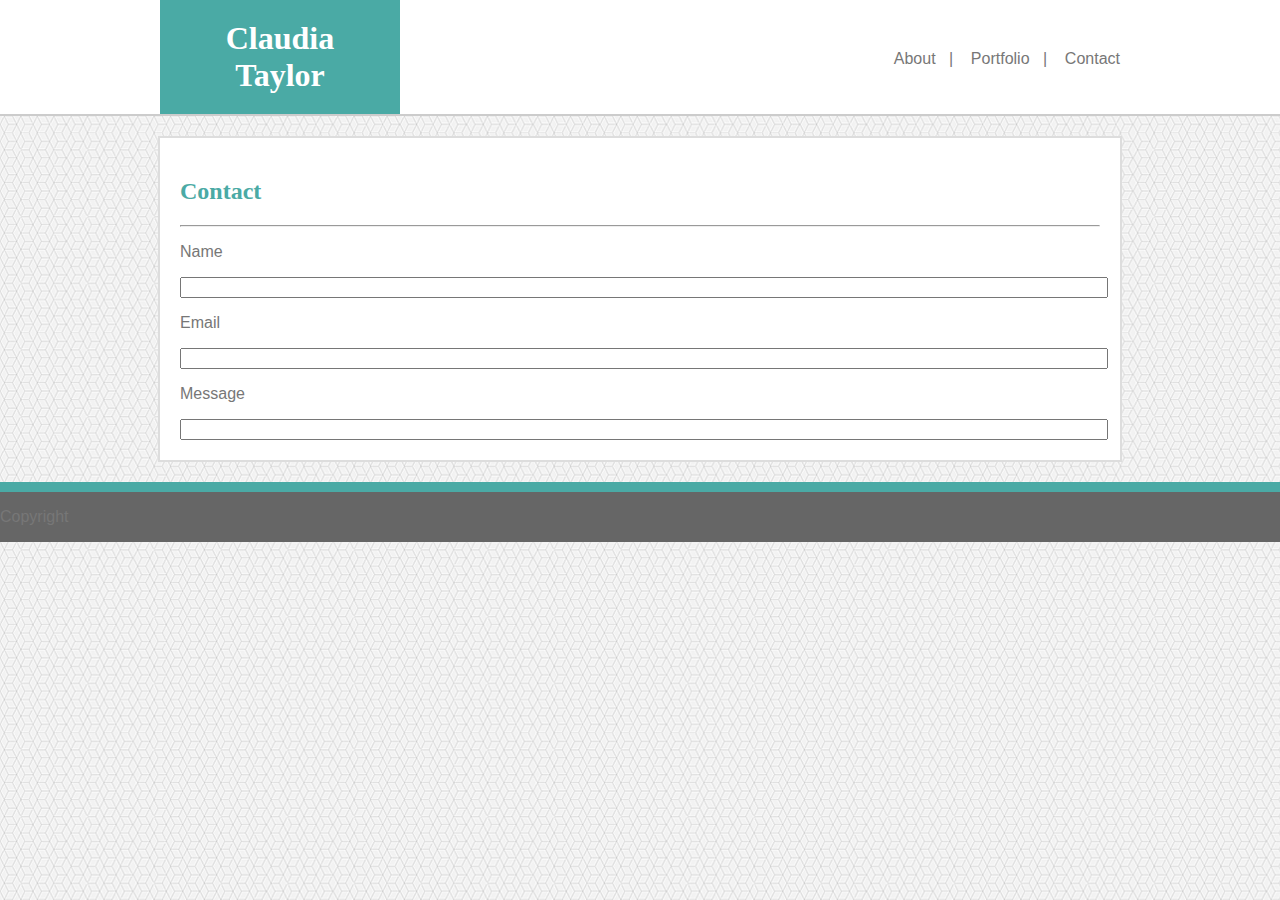
==== contact.html @ 41745bc1 "initial site files" ====
<!DOCTYPE html>
<html>
    <head>
        <title>Claudia Taylor | Portfolio</title>
        <link rel="stylesheet" type="text/css" href="assets/css/style.css">
    </head>
    <body>
        <div class="header">
            <div class="innerheader">
                <h1 class="name">Claudia Taylor</h1>
                <div class="menucontainer">
                    <ul class="menu">
                        <li><a href="index.html">About&nbsp;&nbsp;&nbsp;|</a></li>
                        <li><a href="portfolio.html">&nbsp;&nbsp;&nbsp;Portfolio&nbsp;&nbsp;&nbsp;|</a></li>
                        <li><a href="contact.html">&nbsp;&nbsp;&nbsp;Contact</a></li>
                    </ul>
                </div>
            </div>
        </div>
        <div class="main">
            <h2>Contact</h2>
            <hr />
            <form id="contactform">
                <p>Name</p>
                <input name="name" type="text">
                <p>Email</p>
                <input name="email" type="email">
                <p>Message</p>
                <input name="name" type="text">
            </form>
                      
        </div>
        <div class="footer">
            <p>Copyright</p>
        </div>
    </body>
</html>
---- assets/css/style.css ----
h1,h2,h3,h4,h5,h6 {
    font-family: 'Georgia', Times, Times New Roman, serif;
}

h1 {
    color:white;
}

h2 {
    color: #4aaaa5;
}

body {
    font-family: 'Arial', 'Helvetica Neue', Helvetica, sans-serif;
    color: #777777;
    background-image: url("../images/background.png");
    background-color:#cccccc;
    margin: 0;
}

.header {
    float: left;
    margin: 0px 0px 20px 0px;
    padding: 0px;
    background-color: #ffffff;
    border: solid #cccccc;
    border-width: 0px 0px 2px 0px;
    width: 100%;
}

.innerheader {
    margin: 0px;
    padding: 0px;
    width:960px;
    margin: 0 auto;
}

.name {
    margin: 0px;
    background-color: #4aaaa5;
    padding: 20px 20px 20px 20px;
    text-align: center;
    width: 200px;
    float: left;
}

.menucontainer {
    padding-top: 50px;
}

.menu {
    list-style-type: none;
    margin: 0;
    padding: 0;
    float: right;
}

.menu li {
    display: inline;
}

.menu a {
    text-decoration: none;
    color: #777777;
}

.main {
    width:920px;
    background-color: #ffffff;
    margin: 0 auto;
    clear: both;
    padding: 20px;
    border: 2px solid #dddddd;
}

#profilepic {
    float: left;
    height: 200px;
    margin: 0px 20px 20px 0px;
}

.footer {
    float: left;
    background-color: #666666;
    border: solid #4aaaa5;
    border-width: 10px 0px 0px 0px;
    margin: 20px 0px 0px 0px;
    width: 100%
   
}

.portfolioimg {
    width: 30%;
}

#contactform {

}

#contactform input {
    width:100%;
}
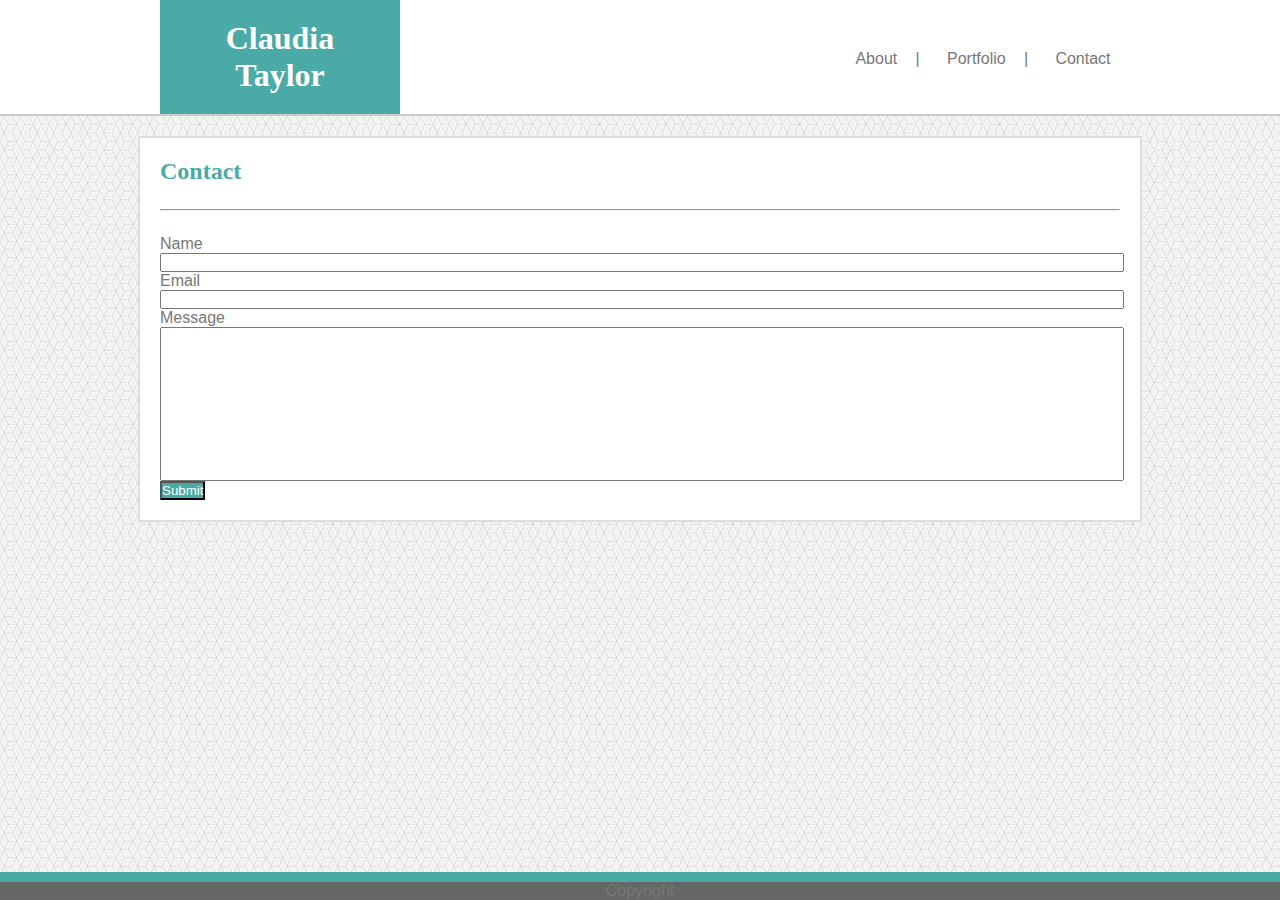
==== commit 4811826a: "portfolio improvements" ====
--- a/contact.html
+++ b/contact.html
@@ -1,22 +1,30 @@
 <!DOCTYPE html>
-<html>
-    <head>
-        <title>Claudia Taylor | Portfolio</title>
-        <link rel="stylesheet" type="text/css" href="assets/css/style.css">
-    </head>
-    <body>
-        <div class="header">
-            <div class="innerheader">
-                <h1 class="name">Claudia Taylor</h1>
-                <div class="menucontainer">
-                    <ul class="menu">
-                        <li><a href="index.html">About&nbsp;&nbsp;&nbsp;|</a></li>
-                        <li><a href="portfolio.html">&nbsp;&nbsp;&nbsp;Portfolio&nbsp;&nbsp;&nbsp;|</a></li>
-                        <li><a href="contact.html">&nbsp;&nbsp;&nbsp;Contact</a></li>
-                    </ul>
-                </div>
+<html lang="en">
+
+<head>
+    <title>Claudia Taylor | Portfolio</title>
+    <link rel="stylesheet" href="assets/css/reset.css">
+    <link rel="stylesheet" type="text/css" href="assets/css/style.css">
+</head>
+
+<body>
+    <header>
+        <div class="innerheader">
+            <h1 class="name">Claudia Taylor</h1>
+            <div class="menucontainer">
+                <ul class="menu">
+                    <li>
+                        <a href="index.html">&nbsp;About&nbsp;</a>&nbsp;&nbsp;|</li>
+                    <li>&nbsp;&nbsp;
+                        <a href="portfolio.html">&nbsp;Portfolio&nbsp;</a>&nbsp;&nbsp;|</li>
+                    <li>&nbsp;&nbsp;
+                        <a href="contact.html">&nbsp;Contact&nbsp;</a>
+                    </li>
+                </ul>
             </div>
         </div>
+    </header>
+    <div class="maincontainer">
         <div class="main">
             <h2>Contact</h2>
             <hr />
@@ -26,12 +34,15 @@
                 <p>Email</p>
                 <input name="email" type="email">
                 <p>Message</p>
-                <input name="name" type="text">
+                <input name="name" type="textarea" class="contactmessage">
+                <button type="submit">Submit</button>
             </form>
-                      
+
         </div>
-        <div class="footer">
-            <p>Copyright</p>
-        </div>
-    </body>
+    </div>
+    <footer>
+        <p>Copyright</p>
+    </footer>
+</body>
+
 </html>--- a/assets/css/style.css
+++ b/assets/css/style.css
@@ -16,16 +16,29 @@
     background-image: url("../images/background.png");
     background-color:#cccccc;
     margin: 0;
+    display: flex;
+    flex-direction: column;
+    height: 100vh;
 }
 
-.header {
+header {
     float: left;
     margin: 0px 0px 20px 0px;
     padding: 0px;
-    background-color: #ffffff;
+    background: #ffffff;
     border: solid #cccccc;
     border-width: 0px 0px 2px 0px;
     width: 100%;
+}
+
+hr { 
+    display: block;
+    margin-top: 1.5em;
+    margin-bottom: 1.5em;
+    margin-left: auto;
+    margin-right: auto;
+    border-style: inset;
+    border-width: 1px;
 }
 
 .innerheader {
@@ -37,7 +50,7 @@
 
 .name {
     margin: 0px;
-    background-color: #4aaaa5;
+    background: #4aaaa5;
     padding: 20px 20px 20px 20px;
     text-align: center;
     width: 200px;
@@ -62,15 +75,27 @@
 .menu a {
     text-decoration: none;
     color: #777777;
+    padding: 5px;
+    transition: background-color .5s;
+}
+
+.menu a:hover {
+    background: #4aaaa5;
+}
+
+.maincontainer {
+    flex: 1 0 auto;
 }
 
 .main {
-    width:920px;
-    background-color: #ffffff;
+    width:960px;
+    background: #ffffff;
     margin: 0 auto;
     clear: both;
     padding: 20px;
     border: 2px solid #dddddd;
+    overflow: auto;
+
 }
 
 #profilepic {
@@ -79,24 +104,62 @@
     margin: 0px 20px 20px 0px;
 }
 
-.footer {
+footer {
     float: left;
     background-color: #666666;
     border: solid #4aaaa5;
     border-width: 10px 0px 0px 0px;
-    margin: 20px 0px 0px 0px;
+    margin: auto 0px 0px 0px;
+    text-align: center;
     width: 100%
-   
+}
+
+.left2col {
+    width: 33.33333%;
+    float: left;
+    overflow: auto;
+}
+
+.porfolioimgcontain {
+    float: left;
+    position: relative;
+    width: 275px;
+    margin: 10px, 10px, 50px, 10px;
+    display: block;
+}
+
+.portfolioimgcontain:hover .portfoliotext {
+    opacity: 0;
 }
 
 .portfolioimg {
-    width: 30%;
+    width: 275px;
+    position: relative;
+    z-index: 0;
 }
 
-#contactform {
-
+.portfoliotext {
+    background: #4aaaa5;
+    font-family: 'Georgia', Times, Times New Roman, serif;
+    color: white;
+    position: relative;
+    z-index: 1;
+    height: 50px;
+    width: 275px;
+    bottom: 60px;
+    text-align: center;
+    transition: opacity .5s;
 }
 
 #contactform input {
     width:100%;
+}
+
+.contactmessage {
+    height: 150px;
+}
+
+button {
+    background: #4aaaa5;
+    color: white;
 }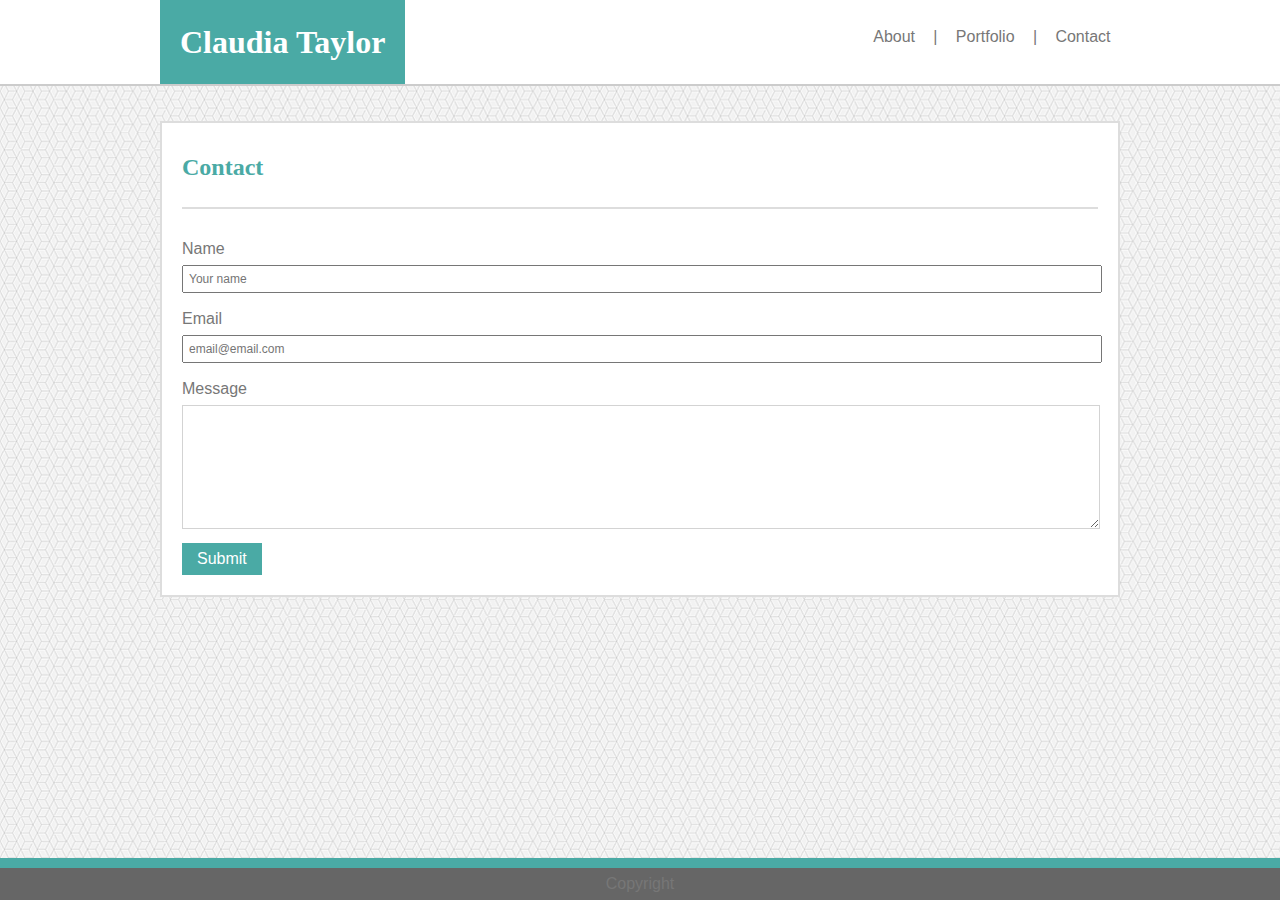
==== commit 226f5383: "finished" ====
--- a/contact.html
+++ b/contact.html
@@ -14,10 +14,10 @@
             <div class="menucontainer">
                 <ul class="menu">
                     <li>
-                        <a href="index.html">&nbsp;About&nbsp;</a>&nbsp;&nbsp;|</li>
-                    <li>&nbsp;&nbsp;
-                        <a href="portfolio.html">&nbsp;Portfolio&nbsp;</a>&nbsp;&nbsp;|</li>
-                    <li>&nbsp;&nbsp;
+                        <a href="index.html">&nbsp;About&nbsp;</a>&nbsp;&nbsp;|&nbsp;</li>
+                    <li>
+                        <a href="portfolio.html">&nbsp;Portfolio&nbsp;</a>&nbsp;&nbsp;|&nbsp;</li>
+                    <li>
                         <a href="contact.html">&nbsp;Contact&nbsp;</a>
                     </li>
                 </ul>
@@ -28,13 +28,13 @@
         <div class="main">
             <h2>Contact</h2>
             <hr />
-            <form id="contactform">
+            <form id="contactform" action="mailto:taylor.claudia@gmail.com" method="post" enctype="text/plain">
                 <p>Name</p>
-                <input name="name" type="text">
+                <input name="name" type="text" placeholder="Your name">
                 <p>Email</p>
-                <input name="email" type="email">
+                <input name="email" type="email" placeholder="email@email.com">
                 <p>Message</p>
-                <input name="name" type="textarea" class="contactmessage">
+                <textarea name="message" type="textarea" class="contactmessage" rows="8"></textarea>
                 <button type="submit">Submit</button>
             </form>
 
--- a/assets/css/style.css
+++ b/assets/css/style.css
@@ -1,9 +1,10 @@
 h1,h2,h3,h4,h5,h6 {
     font-family: 'Georgia', Times, Times New Roman, serif;
+    line-height: 2;
 }
 
 h1 {
-    color:white;
+    color: white;
 }
 
 h2 {
@@ -21,10 +22,13 @@
     height: 100vh;
 }
 
+p {
+    line-height: 2;
+}
+
 header {
     float: left;
-    margin: 0px 0px 20px 0px;
-    padding: 0px;
+    margin: 0px 0px 35px 0px;
     background: #ffffff;
     border: solid #cccccc;
     border-width: 0px 0px 2px 0px;
@@ -33,38 +37,32 @@
 
 hr { 
     display: block;
-    margin-top: 1.5em;
+    margin-top: 1em;
     margin-bottom: 1.5em;
     margin-left: auto;
     margin-right: auto;
-    border-style: inset;
-    border-width: 1px;
+    border: 1px solid #dddddd;
 }
 
 .innerheader {
-    margin: 0px;
-    padding: 0px;
+    padding: 0px 0px 20px 0px;
     width:960px;
     margin: 0 auto;
 }
 
 .name {
-    margin: 0px;
     background: #4aaaa5;
-    padding: 20px 20px 20px 20px;
+    padding: 10px 20px;
     text-align: center;
-    width: 200px;
     float: left;
 }
 
 .menucontainer {
-    padding-top: 50px;
+    padding-top: 28px;
 }
 
 .menu {
     list-style-type: none;
-    margin: 0;
-    padding: 0;
     float: right;
 }
 
@@ -88,9 +86,10 @@
 }
 
 .main {
-    width:960px;
+    width:916px;
     background: #ffffff;
     margin: 0 auto;
+    margin-bottom: 35px;
     clear: both;
     padding: 20px;
     border: 2px solid #dddddd;
@@ -99,9 +98,10 @@
 }
 
 #profilepic {
+    height: 200px;
+    margin: 8px 20px 0px 0px;
     float: left;
-    height: 200px;
-    margin: 0px 20px 20px 0px;
+    vertical-align:text-top;
 }
 
 footer {
@@ -132,10 +132,16 @@
     opacity: 0;
 }
 
+.portfolioimgcontain:hover .portfolioimg {
+    filter: none;
+}
+
 .portfolioimg {
     width: 275px;
     position: relative;
     z-index: 0;
+    filter: grayscale();
+    transition: filter .5s;
 }
 
 .portfoliotext {
@@ -152,14 +158,25 @@
 }
 
 #contactform input {
-    width:100%;
+    width: 906px;
+    padding: 5px;
+    margin-bottom: 10px;
+    font-size: 12px;
 }
 
-.contactmessage {
-    height: 150px;
+#contactform textarea {
+    width: 906px;
+    padding: 5px;
+    border-color: lightgray;
+    font-size: 12px;
 }
 
 button {
     background: #4aaaa5;
     color: white;
+    line-height: 2;
+    padding: 0px 15px;
+    margin-top: 10px;
+    border: none;
+    font-size: 16px;
 }